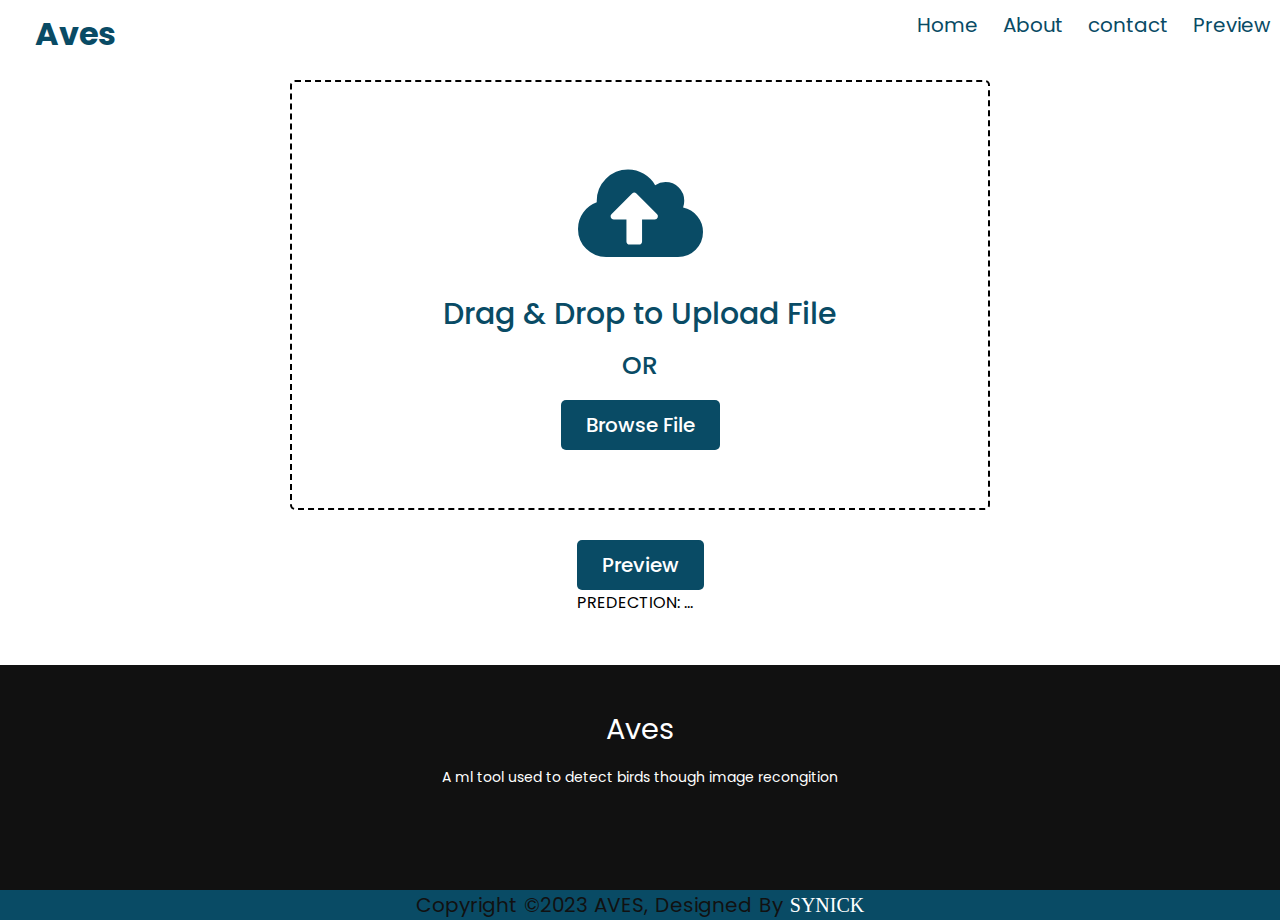
==== preview.html @ 654a8f78 "first commit" ====
<!DOCTYPE html>
<html lang="en">
<head>
  <meta charset="UTF-8">
  <meta http-equiv="X-UA-Compatible" content="IE=edge">
  <meta name="viewport" content="width=device-width, initial-scale=1.0">
  <title>Landing_parallax</title>
  <link rel="stylesheet" href="preview.css">
  <link rel="stylesheet" href="https://cdnjs.cloudflare.com/ajax/libs/font-awesome/5.15.3/css/all.min.css"/>
</head>
<body>
    <!-- nve bar start -->
    <div class="nav">
        <input type="checkbox" id="nav-check">
        <div class="nav-header">
          <div class="nav-title">
            Aves
          </div>
        </div>
        <div class="nav-btn">
          <label for="nav-check">
            <span></span>
            <span></span>
            <span></span>
          </label>
        </div>
        
        <div class="nav-links">
          <a href="in.html">Home</a>
          <a href="about.html" >About</a>
          <a href="contact.html">contact</a>
          <a href="preview.html">Preview</a>
        </div>
      </div>

      <!-- section start -->
     <section id="A">
        <div class="drag-area">
          <div class="icon"><i class="fas fa-cloud-upload-alt"></i></div>
         <header>Drag & Drop to Upload File</header>
         <span>OR</span>
         <button>Browse File</button>
         <input type="file" hidden>
       </div>
       <div class="pre">
        <button id="predict-button">Preview</button>
        <p>PREDECTION: <span id="probability">...</span></p>
       </div>
     </section>
      <!-- secton end -->

      <!-- footerstart -->
      <footer>
        <div class="footer-content">
          <h3>Aves</h3>
          <p>A ml tool used to detect birds though image recongition</p>
          <ul class="social">
            <li><a href="#"><i class="fa fa-facebook"></i></a></li>
            <li><a href="#"><i class="fa fa-twitter"></i></a></li>
            <li><a href="#"><i class="fa fa-google-plus"></i></a></li>
            <li><a href="#"><i class="fa fa-instagram"></i></a></li>
            <li><a href="#"><i class="fa fa-youtube"></i></a></li>
          </ul>
        </div>
        <div class="footer-bottom">
          <p>copyright &copy;2023 AVES, designed by <span>Synick</span></p>
        </div>
      </footer>

      <!-- footerend -->

      <script src="drop.js"></script>
</body>
<script src="https://code.jquery.com/jquery-3.3.1.min.js"></script>
<script>
  let base64Image;
  $("#predict-button").click(function(){
          let message = {
          image: base64Image
      }
      console.log(message);
      $.post("http://127.0.0.1:5000/predict", JSON.stringify(message), function(response){
          $("#result").text(response.prediction.result);
          // $("#probability").text(response.prediction.accuracy.toFixed(2));
          console.log(response);
      });
  });
  
</script>
</html>
---- preview.css ----
@import url('https://fonts.googleapis.com/css2?family=Poppins:wght@400;500&family=Roboto:ital,wght@1,400;1,700&display=swap');
@import url('https://fonts.googleapis.com/css2?family=Rancho&display=swap');
*{
  margin: 0;
  padding: 0;
  box-sizing: border-box;
  font-family:'Poppins',sans-serif;
}
body{
  overflow-x: hidden;
  background: #fff;
  min-height: 100vh;
}

/* nav */
.nav {
    height: 50px;
    width: 100%;
    color: #094b65;
    position: relative;
  }
  
  .nav > .nav-header {
    display: inline;
  }
  
  .nav > .nav-header > .nav-title {
    display: inline-block;
    font-weight: 700;
    font-size: 2em;
    text-decoration: none;
    margin-left: 25px;
    color: #094b65;
    padding: 10px 10px 10px 10px;
  }
  
  .nav > .nav-btn {
    display: none;
  }
  
  .nav > .nav-links {
    display: inline;
    float: right;
    font-size: 20px;
  }
  
  .nav > .nav-links > a {
    display: inline-block;
    padding: 10px 10px 10px 10px;
    text-decoration: none;
    color: #094b65;
    border-radius: 20px;
  }
  
  .nav > .nav-links > a:hover {
    background: #094b65;
    color: #fff;
    
  }
  
  .nav > #nav-check {
    display: none;
  }
  
  @media (max-width:600px) {
    .nav > .nav-btn {
      display: inline-block;
      position: absolute;
      right: 0px;
      top: 0px;
    }
    .nav > .nav-btn > label {
      display: inline-block;
      width: 50px;
      height: 50px;
      padding: 13px;
    }
    .nav > .nav-btn > label:hover,.nav  #nav-check:checked ~ .nav-btn > label {
      background-color: rgba(0, 0, 0, 0.3);
    }
    .nav > .nav-btn > label > span {
      display: block;
      width: 25px;
      height: 10px;
      border-top: 2px solid #094b65;
    }
    .nav > .nav-links {
      position: absolute;
      display: block;
      width: 100%;
      background-color:#fff;
      height: 0px;
      transition: all 0.3s ease-in;
      overflow-y: hidden;
      top: 50px;
      left: 0px;
    }
    .nav > .nav-links > a {
      display: block;
      width: 100%;
    }
    .nav > #nav-check:not(:checked) ~ .nav-links {
      height: 0px;
    }
    .nav > #nav-check:checked ~ .nav-links {
      height: calc(100vh - 50px);
      overflow-y: auto;
    }
  }
  /* section */
  #A{
    display: grid;
    height: auto;
    width: 100%;
    grid-row-gap: 30px;
    justify-items: center;
    justify-content: center;
    align-items: center;
    align-content: center;
    padding-top: 30px;
    padding-bottom: 50px;

  }
  .drag-area{
    border: 2px dashed black;
    height: 430px;
    width: 700px;
    border-radius: 5px;
    display: flex;
    align-items: center;
    justify-content: center;
    flex-direction: column;
  }
  .drag-area.active{
    border: 2px solid #094b65;
  }
  .drag-area .icon{
    font-size: 100px;
    color: #094b65;
  }
  .drag-area header{
    font-size: 30px;
    font-weight: 500;
    color: #094b65;
  }
  .drag-area span{
    font-size: 25px;
    font-weight: 500;
    color: #094b65;
    margin: 10px 0 15px 0;
  }
  .drag-area button{
    padding: 10px 25px;
    font-size: 20px;
    font-weight: 500;
    border: none;
    outline: none;
    background: #094b65;
    color: #fff;
    border-radius: 5px;
    cursor: pointer;
  }
  .drag-area img{
    height: 430px;
    width: 700px;
    object-fit: fill;
    border :solid  #094b65;
    border-radius: 5px;
    padding-bottom: 10px;
  }
  .pre button
  {
    display: flex;
    align-items: center;
    justify-items: center;
    justify-content: center;
    padding: 10px 25px;
    font-size: 20px;
    font-weight: 500;
    border: none;
    outline: none;
    background-color: #094b65;
    color: #fff;
    border-radius: 5px;
    cursor: pointer;
  }
























/* footer */
footer{
    position: absolute;
    background: #111;
    height: auto;
    width: 100vw;
    font-family: "Open Sans";
    padding-top: 40px;
    color: #fff;
  }
  .footer-content{
    display: flex;
    align-items: center;
    justify-content: center;
    flex-direction: column;
    text-align: center;
  }
  .footer-content h3{
    font-size: 1.8rem;
    font-weight: 400;
    text-transform: capitalize;
    line-height: 3rem;
  }
  .footer-content p{
    max-width: 500px;
    margin: 10px auto;
    line-height: 28px;
    font-size: 14px;
  }
  .social{
    list-style: none;
    display: flex;
    align-items: center;
    justify-content: center;
    margin: 1rem 0 3rem 0;
  }
  .social li{
    margin: 0 10px;
  }
  .social a{
    text-decoration: none;
    color: #fff;
  }
  .social a i{
    font-size: 1.1rem;
    transition: color .4s ease;
  }
  .social a:hover i{
    color: aqua;
  }
  .footer-bottom{
    background:#094b65 ;
      width: 100vw;
      padding: 0 0;
      text-align: center;
  }
  .footer-bottom p{
    font-size: 20px;
      color: #111;
      word-spacing: 2px;
      text-transform: capitalize;
      justify-content: center;
      align-items: center;
  }
  .footer-bottom span{
    color: #fff;
      font-weight: bolder;
      font-family: 'Times New Roman', Times, serif;
      text-transform: uppercase;
      font-weight: 200;
  }
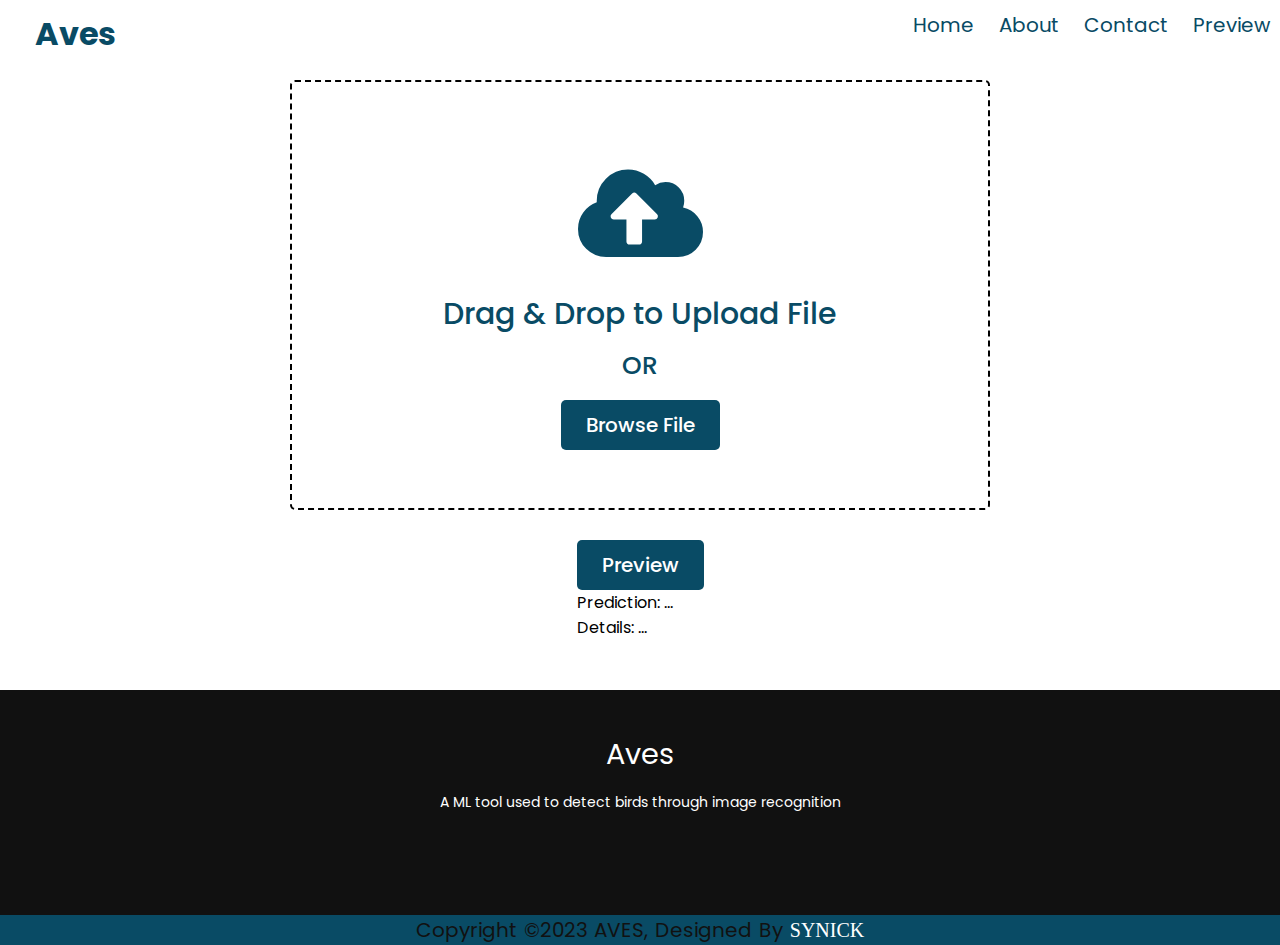
==== commit f0d88237: "Update preview.html" ====
--- a/preview.html
+++ b/preview.html
@@ -1,90 +1,178 @@
 <!DOCTYPE html>
 <html lang="en">
-<head>
-  <meta charset="UTF-8">
-  <meta http-equiv="X-UA-Compatible" content="IE=edge">
-  <meta name="viewport" content="width=device-width, initial-scale=1.0">
-  <title>Landing_parallax</title>
-  <link rel="stylesheet" href="preview.css">
-  <link rel="stylesheet" href="https://cdnjs.cloudflare.com/ajax/libs/font-awesome/5.15.3/css/all.min.css"/>
-</head>
-<body>
-    <!-- nve bar start -->
+  <head>
+    <meta charset="UTF-8" />
+    <meta http-equiv="X-UA-Compatible" content="IE=edge" />
+    <meta name="viewport" content="width=device-width, initial-scale=1.0" />
+    <title>Landing_parallax</title>
+    <link rel="stylesheet" href="preview.css" />
+    <link
+      rel="stylesheet"
+      href="https://cdnjs.cloudflare.com/ajax/libs/font-awesome/5.15.3/css/all.min.css"
+    />
+  </head>
+  <body>
     <div class="nav">
-        <input type="checkbox" id="nav-check">
-        <div class="nav-header">
-          <div class="nav-title">
-            Aves
-          </div>
-        </div>
-        <div class="nav-btn">
-          <label for="nav-check">
-            <span></span>
-            <span></span>
-            <span></span>
-          </label>
-        </div>
-        
-        <div class="nav-links">
-          <a href="in.html">Home</a>
-          <a href="about.html" >About</a>
-          <a href="contact.html">contact</a>
-          <a href="preview.html">Preview</a>
-        </div>
+      <input type="checkbox" id="nav-check" />
+      <div class="nav-header">
+        <div class="nav-title">Aves</div>
+      </div>
+      <div class="nav-btn">
+        <label for="nav-check">
+          <span></span>
+          <span></span>
+          <span></span>
+        </label>
       </div>
 
-      <!-- section start -->
-     <section id="A">
-        <div class="drag-area">
+      <div class="nav-links">
+        <a href="in.html">Home</a>
+        <a href="about.html">About</a>
+        <a href="contact.html">Contact</a>
+        <a href="preview.html">Preview</a>
+      </div>
+    </div>
+
+    <section id="A">
+      <div class="drag-area">
           <div class="icon"><i class="fas fa-cloud-upload-alt"></i></div>
-         <header>Drag & Drop to Upload File</header>
-         <span>OR</span>
-         <button>Browse File</button>
-         <input type="file" hidden>
-       </div>
-       <div class="pre">
-        <button id="predict-button">Preview</button>
-        <p>PREDECTION: <span id="probability">...</span></p>
-       </div>
-     </section>
-      <!-- secton end -->
+          <header>Drag & Drop to Upload File</header>
+          <span>OR</span>
+          <button id="browse-button">Browse File</button>
+          <input type="file" id="file-input" hidden />
+      </div>
+      <div class="pre">
+          <button id="predict-button" disabled>Preview</button>
+          <p>Prediction: <span id="probability">...</span></p>
+          <p>Details: <span id="result">...</span></p>
+      </div>
+      <canvas id="canvas" style="display: none"></canvas> <!-- Canvas for image comparison -->
+  </section>
+  
 
-      <!-- footerstart -->
-      <footer>
-        <div class="footer-content">
-          <h3>Aves</h3>
-          <p>A ml tool used to detect birds though image recongition</p>
-          <ul class="social">
-            <li><a href="#"><i class="fa fa-facebook"></i></a></li>
-            <li><a href="#"><i class="fa fa-twitter"></i></a></li>
-            <li><a href="#"><i class="fa fa-google-plus"></i></a></li>
-            <li><a href="#"><i class="fa fa-instagram"></i></a></li>
-            <li><a href="#"><i class="fa fa-youtube"></i></a></li>
-          </ul>
-        </div>
-        <div class="footer-bottom">
-          <p>copyright &copy;2023 AVES, designed by <span>Synick</span></p>
-        </div>
-      </footer>
+    <footer>
+      <div class="footer-content">
+        <h3>Aves</h3>
+        <p>A ML tool used to detect birds through image recognition</p>
+        <ul class="social">
+          <li>
+            <a href="#"><i class="fa fa-facebook"></i></a>
+          </li>
+          <li>
+            <a href="#"><i class="fa fa-twitter"></i></a>
+          </li>
+          <li>
+            <a href="#"><i class="fa fa-google-plus"></i></a>
+          </li>
+          <li>
+            <a href="#"><i class="fa fa-instagram"></i></a>
+          </li>
+          <li>
+            <a href="#"><i class="fa fa-youtube"></i></a>
+          </li>
+        </ul>
+      </div>
+      <div class="footer-bottom">
+        <p>copyright &copy;2023 AVES, designed by <span>Synick</span></p>
+      </div>
+    </footer>
 
-      <!-- footerend -->
+    <script src="drop.js"></script>
+    <script src="birds.js"></script>
+    <!-- Include the birds.js file -->
+    <script src="https://code.jquery.com/jquery-3.3.1.min.js"></script>
+    <script>
+      let uploadedImageSrc;
 
-      <script src="drop.js"></script>
-</body>
-<script src="https://code.jquery.com/jquery-3.3.1.min.js"></script>
-<script>
-  let base64Image;
-  $("#predict-button").click(function(){
-          let message = {
-          image: base64Image
+      // Handle file input
+      document
+        .getElementById("browse-button")
+        .addEventListener("click", function () {
+          document.getElementById("file-input").click();
+        });
+
+      document
+        .getElementById("file-input")
+        .addEventListener("change", function (event) {
+          const file = event.target.files[0];
+          if (file) {
+            const reader = new FileReader();
+            reader.onloadend = function () {
+              uploadedImageSrc = reader.result; // Base64 encoded string
+              document.getElementById("predict-button").disabled = false; // Enable the predict button
+            };
+            reader.readAsDataURL(file);
+          }
+        });
+
+      // Predict button click event
+      $("#predict-button").click(function () {
+        const imgElement = new Image();
+        imgElement.src = uploadedImageSrc;
+
+        imgElement.onload = function () {
+          const canvas = document.getElementById("canvas");
+          const context = canvas.getContext("2d");
+          canvas.width = imgElement.width;
+          canvas.height = imgElement.height;
+          context.drawImage(imgElement, 0, 0);
+
+          const uploadedImageData = context.getImageData(
+            0,
+            0,
+            canvas.width,
+            canvas.height
+          ).data;
+
+          // Load each bird image and compare
+          let foundMatch = false;
+
+          birdImages.forEach((bird) => {
+            const storedImg = new Image();
+            storedImg.src = bird.image;
+            storedImg.onload = function () {
+              const storedCanvas = document.createElement("canvas");
+              storedCanvas.width = storedImg.width;
+              storedCanvas.height = storedImg.height;
+              const storedContext = storedCanvas.getContext("2d");
+              storedContext.drawImage(storedImg, 0, 0);
+
+              const storedImageData = storedContext.getImageData(
+                0,
+                0,
+                storedCanvas.width,
+                storedCanvas.height
+              ).data;
+
+              if (compareImages(uploadedImageData, storedImageData)) {
+                $("#result").text(bird.details);
+                $("#probability").text("Image matched with " + bird.name);
+                foundMatch = true;
+              }
+
+              if (foundMatch) return; // Stop searching once we find a match
+            };
+          });
+
+          if (!foundMatch) {
+            $("#result").text("No matching bird found.");
+            $("#probability").text("");
+          }
+        };
+      });
+
+      function compareImages(uploadedData, storedData) {
+        // Compare pixel data (simple comparison)
+        if (uploadedData.length !== storedData.length) return false;
+
+        // Check if pixel data is the same
+        for (let i = 0; i < uploadedData.length; i++) {
+          if (uploadedData[i] !== storedData[i]) {
+            return false; // Images do not match
+          }
+        }
+        return true; // Images match
       }
-      console.log(message);
-      $.post("http://127.0.0.1:5000/predict", JSON.stringify(message), function(response){
-          $("#result").text(response.prediction.result);
-          // $("#probability").text(response.prediction.accuracy.toFixed(2));
-          console.log(response);
-      });
-  });
-  
-</script>
-</html>+    </script>
+  </body>
+</html>
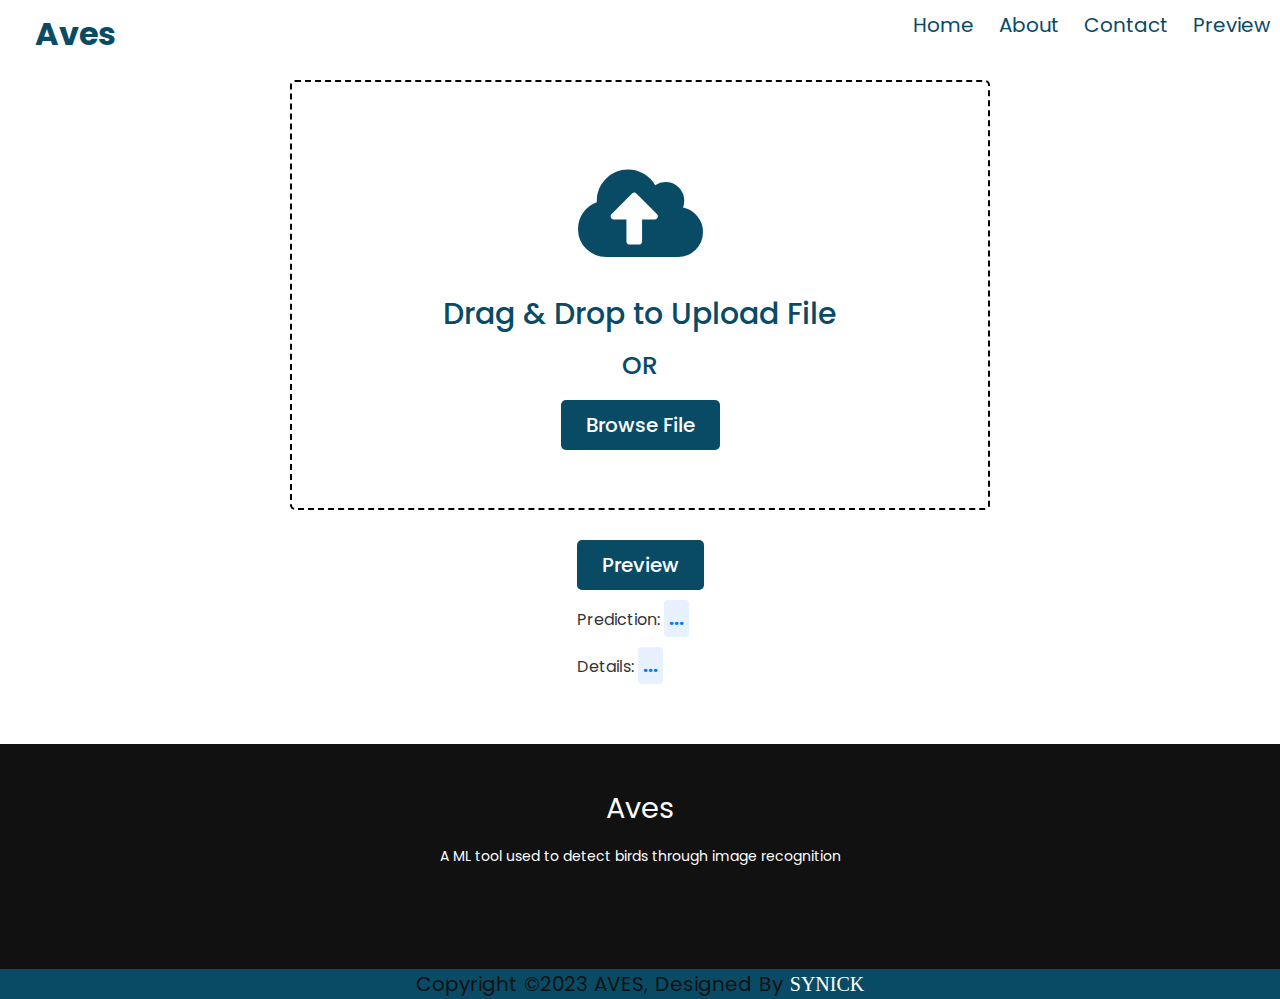
==== commit b2521fbc: "Update preview.html" ====
--- a/preview.html
+++ b/preview.html
@@ -26,7 +26,7 @@
       </div>
 
       <div class="nav-links">
-        <a href="in.html">Home</a>
+        <a href="index.html">Home</a>
         <a href="about.html">About</a>
         <a href="contact.html">Contact</a>
         <a href="preview.html">Preview</a>
--- a/preview.css
+++ b/preview.css
@@ -1,12 +1,12 @@
-@import url('https://fonts.googleapis.com/css2?family=Poppins:wght@400;500&family=Roboto:ital,wght@1,400;1,700&display=swap');
-@import url('https://fonts.googleapis.com/css2?family=Rancho&display=swap');
-*{
+@import url("https://fonts.googleapis.com/css2?family=Poppins:wght@400;500&family=Roboto:ital,wght@1,400;1,700&display=swap");
+@import url("https://fonts.googleapis.com/css2?family=Rancho&display=swap");
+* {
   margin: 0;
   padding: 0;
   box-sizing: border-box;
-  font-family:'Poppins',sans-serif;
-}
-body{
+  font-family: "Poppins", sans-serif;
+}
+body {
   overflow-x: hidden;
   background: #fff;
   min-height: 100vh;
@@ -14,269 +14,259 @@
 
 /* nav */
 .nav {
+  height: 50px;
+  width: 100%;
+  color: #094b65;
+  position: relative;
+}
+
+.nav > .nav-header {
+  display: inline;
+}
+
+.nav > .nav-header > .nav-title {
+  display: inline-block;
+  font-weight: 700;
+  font-size: 2em;
+  text-decoration: none;
+  margin-left: 25px;
+  color: #094b65;
+  padding: 10px 10px 10px 10px;
+}
+
+.nav > .nav-btn {
+  display: none;
+}
+
+.nav > .nav-links {
+  display: inline;
+  float: right;
+  font-size: 20px;
+}
+
+.nav > .nav-links > a {
+  display: inline-block;
+  padding: 10px 10px 10px 10px;
+  text-decoration: none;
+  color: #094b65;
+  border-radius: 20px;
+}
+
+.nav > .nav-links > a:hover {
+  background: #094b65;
+  color: #fff;
+}
+
+.nav > #nav-check {
+  display: none;
+}
+
+@media (max-width: 600px) {
+  .nav > .nav-btn {
+    display: inline-block;
+    position: absolute;
+    right: 0px;
+    top: 0px;
+  }
+  .nav > .nav-btn > label {
+    display: inline-block;
+    width: 50px;
     height: 50px;
+    padding: 13px;
+  }
+  .nav > .nav-btn > label:hover,
+  .nav #nav-check:checked ~ .nav-btn > label {
+    background-color: rgba(0, 0, 0, 0.3);
+  }
+  .nav > .nav-btn > label > span {
+    display: block;
+    width: 25px;
+    height: 10px;
+    border-top: 2px solid #094b65;
+  }
+  .nav > .nav-links {
+    position: absolute;
+    display: block;
     width: 100%;
-    color: #094b65;
-    position: relative;
-  }
-  
-  .nav > .nav-header {
-    display: inline;
-  }
-  
-  .nav > .nav-header > .nav-title {
-    display: inline-block;
-    font-weight: 700;
-    font-size: 2em;
-    text-decoration: none;
-    margin-left: 25px;
-    color: #094b65;
-    padding: 10px 10px 10px 10px;
-  }
-  
-  .nav > .nav-btn {
-    display: none;
-  }
-  
-  .nav > .nav-links {
-    display: inline;
-    float: right;
-    font-size: 20px;
-  }
-  
+    background-color: #fff;
+    height: 0px;
+    transition: all 0.3s ease-in;
+    overflow-y: hidden;
+    top: 50px;
+    left: 0px;
+  }
   .nav > .nav-links > a {
-    display: inline-block;
-    padding: 10px 10px 10px 10px;
-    text-decoration: none;
-    color: #094b65;
-    border-radius: 20px;
-  }
-  
-  .nav > .nav-links > a:hover {
-    background: #094b65;
-    color: #fff;
-    
-  }
-  
-  .nav > #nav-check {
-    display: none;
-  }
-  
-  @media (max-width:600px) {
-    .nav > .nav-btn {
-      display: inline-block;
-      position: absolute;
-      right: 0px;
-      top: 0px;
-    }
-    .nav > .nav-btn > label {
-      display: inline-block;
-      width: 50px;
-      height: 50px;
-      padding: 13px;
-    }
-    .nav > .nav-btn > label:hover,.nav  #nav-check:checked ~ .nav-btn > label {
-      background-color: rgba(0, 0, 0, 0.3);
-    }
-    .nav > .nav-btn > label > span {
-      display: block;
-      width: 25px;
-      height: 10px;
-      border-top: 2px solid #094b65;
-    }
-    .nav > .nav-links {
-      position: absolute;
-      display: block;
-      width: 100%;
-      background-color:#fff;
-      height: 0px;
-      transition: all 0.3s ease-in;
-      overflow-y: hidden;
-      top: 50px;
-      left: 0px;
-    }
-    .nav > .nav-links > a {
-      display: block;
-      width: 100%;
-    }
-    .nav > #nav-check:not(:checked) ~ .nav-links {
-      height: 0px;
-    }
-    .nav > #nav-check:checked ~ .nav-links {
-      height: calc(100vh - 50px);
-      overflow-y: auto;
-    }
-  }
-  /* section */
-  #A{
-    display: grid;
-    height: auto;
+    display: block;
     width: 100%;
-    grid-row-gap: 30px;
-    justify-items: center;
-    justify-content: center;
-    align-items: center;
-    align-content: center;
-    padding-top: 30px;
-    padding-bottom: 50px;
-
-  }
-  .drag-area{
-    border: 2px dashed black;
-    height: 430px;
-    width: 700px;
-    border-radius: 5px;
-    display: flex;
-    align-items: center;
-    justify-content: center;
-    flex-direction: column;
-  }
-  .drag-area.active{
-    border: 2px solid #094b65;
-  }
-  .drag-area .icon{
-    font-size: 100px;
-    color: #094b65;
-  }
-  .drag-area header{
-    font-size: 30px;
-    font-weight: 500;
-    color: #094b65;
-  }
-  .drag-area span{
-    font-size: 25px;
-    font-weight: 500;
-    color: #094b65;
-    margin: 10px 0 15px 0;
-  }
-  .drag-area button{
-    padding: 10px 25px;
-    font-size: 20px;
-    font-weight: 500;
-    border: none;
-    outline: none;
-    background: #094b65;
-    color: #fff;
-    border-radius: 5px;
-    cursor: pointer;
-  }
-  .drag-area img{
-    height: 430px;
-    width: 700px;
-    object-fit: fill;
-    border :solid  #094b65;
-    border-radius: 5px;
-    padding-bottom: 10px;
-  }
-  .pre button
-  {
-    display: flex;
-    align-items: center;
-    justify-items: center;
-    justify-content: center;
-    padding: 10px 25px;
-    font-size: 20px;
-    font-weight: 500;
-    border: none;
-    outline: none;
-    background-color: #094b65;
-    color: #fff;
-    border-radius: 5px;
-    cursor: pointer;
-  }
-
-
-
-
-
-
-
-
-
-
-
-
-
-
-
-
-
-
-
-
-
-
-
+  }
+  .nav > #nav-check:not(:checked) ~ .nav-links {
+    height: 0px;
+  }
+  .nav > #nav-check:checked ~ .nav-links {
+    height: calc(100vh - 50px);
+    overflow-y: auto;
+  }
+}
+/* section */
+#A {
+  display: grid;
+  height: auto;
+  width: 100%;
+  grid-row-gap: 30px;
+  justify-items: center;
+  justify-content: center;
+  align-items: center;
+  align-content: center;
+  padding-top: 30px;
+  padding-bottom: 50px;
+}
+.drag-area {
+  border: 2px dashed black;
+  height: 430px;
+  width: 700px;
+  border-radius: 5px;
+  display: flex;
+  align-items: center;
+  justify-content: center;
+  flex-direction: column;
+}
+.drag-area.active {
+  border: 2px solid #094b65;
+}
+.drag-area .icon {
+  font-size: 100px;
+  color: #094b65;
+}
+.drag-area header {
+  font-size: 30px;
+  font-weight: 500;
+  color: #094b65;
+}
+.drag-area span {
+  font-size: 25px;
+  font-weight: 500;
+  color: #094b65;
+  margin: 10px 0 15px 0;
+}
+.drag-area button {
+  padding: 10px 25px;
+  font-size: 20px;
+  font-weight: 500;
+  border: none;
+  outline: none;
+  background: #094b65;
+  color: #fff;
+  border-radius: 5px;
+  cursor: pointer;
+}
+.drag-area img {
+  height: 430px;
+  width: 700px;
+  object-fit: fill;
+  border: solid #094b65;
+  border-radius: 5px;
+  padding-bottom: 10px;
+}
+.pre p {
+  font-size: 16px; /* Base font size */
+  margin: 10px 0; /* Margin between paragraphs */
+  line-height: 1.5; /* Line height for better readability */
+  color: #333; /* Dark gray text color */
+}
+#probability,
+#result {
+  font-weight: bold; /* Bold text for emphasis */
+  color: #007bff; /* Blue color for highlighted text */
+  font-size: 18px; /* Slightly larger font size for results */
+  padding: 5px; /* Padding around highlighted text */
+  border-radius: 4px; /* Rounded corners */
+  background-color: #e7f1ff; /* Light blue background for better visibility */
+  display: inline-block; /* Make background color wrap around the text */
+}
+.pre #predict-button {
+  display: flex;
+  align-items: center;
+  justify-items: center;
+  justify-content: center;
+  padding: 10px 25px;
+  font-size: 20px;
+  font-weight: 500;
+  border: none;
+  outline: none;
+  background-color: #094b65;
+  color: #fff;
+  border-radius: 5px;
+  cursor: pointer;
+}
 
 /* footer */
-footer{
-    position: absolute;
-    background: #111;
-    height: auto;
-    width: 100vw;
-    font-family: "Open Sans";
-    padding-top: 40px;
-    color: #fff;
-  }
-  .footer-content{
-    display: flex;
-    align-items: center;
-    justify-content: center;
-    flex-direction: column;
-    text-align: center;
-  }
-  .footer-content h3{
-    font-size: 1.8rem;
-    font-weight: 400;
-    text-transform: capitalize;
-    line-height: 3rem;
-  }
-  .footer-content p{
-    max-width: 500px;
-    margin: 10px auto;
-    line-height: 28px;
-    font-size: 14px;
-  }
-  .social{
-    list-style: none;
-    display: flex;
-    align-items: center;
-    justify-content: center;
-    margin: 1rem 0 3rem 0;
-  }
-  .social li{
-    margin: 0 10px;
-  }
-  .social a{
-    text-decoration: none;
-    color: #fff;
-  }
-  .social a i{
-    font-size: 1.1rem;
-    transition: color .4s ease;
-  }
-  .social a:hover i{
-    color: aqua;
-  }
-  .footer-bottom{
-    background:#094b65 ;
-      width: 100vw;
-      padding: 0 0;
-      text-align: center;
-  }
-  .footer-bottom p{
-    font-size: 20px;
-      color: #111;
-      word-spacing: 2px;
-      text-transform: capitalize;
-      justify-content: center;
-      align-items: center;
-  }
-  .footer-bottom span{
-    color: #fff;
-      font-weight: bolder;
-      font-family: 'Times New Roman', Times, serif;
-      text-transform: uppercase;
-      font-weight: 200;
-  }
-  +footer {
+  position: absolute;
+  background: #111;
+  height: auto;
+  width: 100vw;
+  font-family: "Open Sans";
+  padding-top: 40px;
+  color: #fff;
+}
+.footer-content {
+  display: flex;
+  align-items: center;
+  justify-content: center;
+  flex-direction: column;
+  text-align: center;
+}
+.footer-content h3 {
+  font-size: 1.8rem;
+  font-weight: 400;
+  text-transform: capitalize;
+  line-height: 3rem;
+}
+.footer-content p {
+  max-width: 500px;
+  margin: 10px auto;
+  line-height: 28px;
+  font-size: 14px;
+}
+.social {
+  list-style: none;
+  display: flex;
+  align-items: center;
+  justify-content: center;
+  margin: 1rem 0 3rem 0;
+}
+.social li {
+  margin: 0 10px;
+}
+.social a {
+  text-decoration: none;
+  color: #fff;
+}
+.social a i {
+  font-size: 1.1rem;
+  transition: color 0.4s ease;
+}
+.social a:hover i {
+  color: aqua;
+}
+.footer-bottom {
+  background: #094b65;
+  width: 100vw;
+  padding: 0 0;
+  text-align: center;
+}
+.footer-bottom p {
+  font-size: 20px;
+  color: #111;
+  word-spacing: 2px;
+  text-transform: capitalize;
+  justify-content: center;
+  align-items: center;
+}
+.footer-bottom span {
+  color: #fff;
+  font-weight: bolder;
+  font-family: "Times New Roman", Times, serif;
+  text-transform: uppercase;
+  font-weight: 200;
+}
